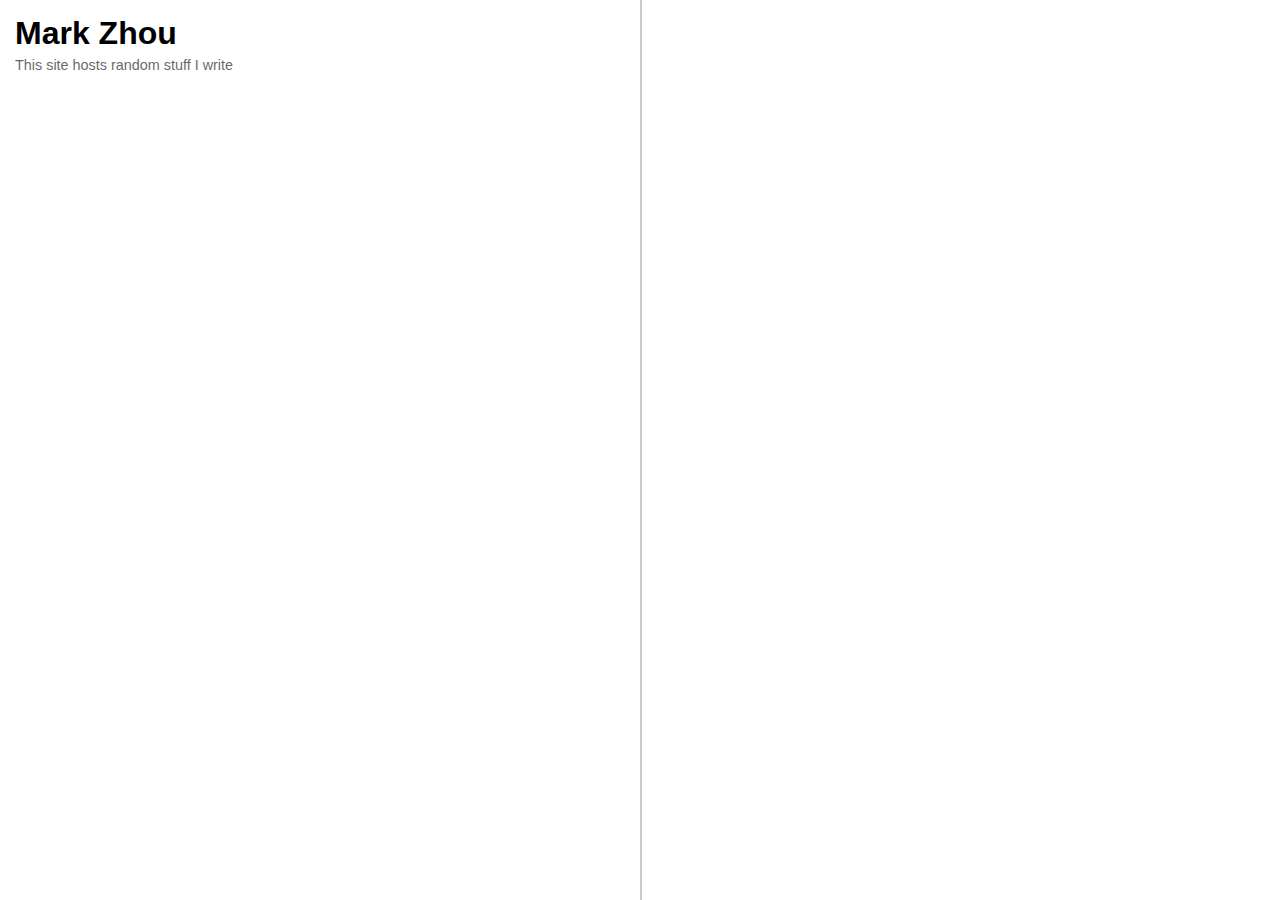
==== index.html @ 533ae606 "Update index.html" ====
<!DOCTYPE html>
<html>
<head>
    <title>Mark Zhou</title>
    <link rel="icon" type="image/x-icon" href="https://raw.githubusercontent.com/markjouh/website/main/favicon.ico">
    <style>
        body {
            font-family: Arial, sans-serif;
            display: flex;
            margin: 0;
            padding: 0; /* Set body padding to 0 */
            box-sizing: border-box;
        }
        #file_list_container {
            width: calc(50% - 10px); /* Adjusted width for scrollbar space */
            padding: 15px 10px 15px 15px; /* Adjusted padding */
            overflow-y: auto; /* Allow scrolling within the left half */
            height: calc(100vh - 30px); /* Adjusted for padding */
            box-sizing: border-box; /* Include padding in the element's total width and height */
        }
        #file_list {
            margin-top: 5px; /* Slight space above the file list */
        }
        #file_content {
            position: absolute; /* Full height coverage */
            right: 0;
            top: 0;
            width: 50%;
            height: 100vh;
            overflow-y: auto;
            border-left: 2px solid #ccc;
            padding: 15px; /* Adjusted padding */
            box-sizing: border-box;
        }
        h1, .caption {
            margin-top: 0; /* Align closely with the top */
            margin-bottom: 5px; /* Reduce space between title and caption */
        }
        .caption {
            opacity: 0.6; /* Adjust caption opacity */
            font-size: 0.9em; /* Caption size */
        }
    </style>
</head>
<body>
    <div id="file_list_container">
        <h1>Mark Zhou</h1>
        <p class="caption">This site hosts random stuff I write</p>
        <div id="file_list"></div>
    </div>
    <div id="file_content"></div>

    <script>
        const repo_owner = 'markjouh';
        const repo_name = 'website';
        const base_path = 'posts';

        async function fetch_files() {
            const response = await fetch(`https://api.github.com/repos/${repo_owner}/${repo_name}/contents/${base_path}`);
            const files
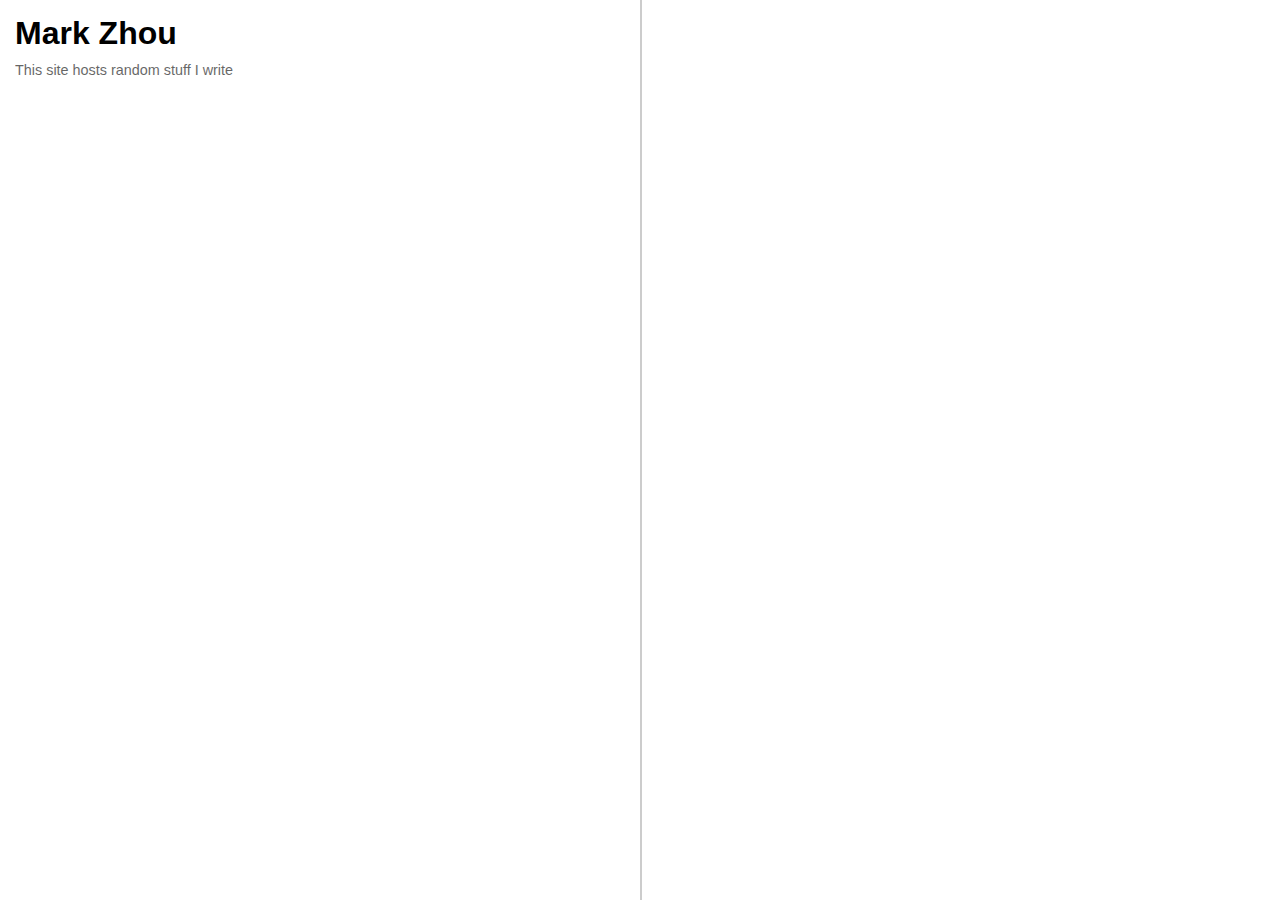
==== commit 72f8190d: "Update index.html" ====
--- a/index.html
+++ b/index.html
@@ -12,14 +12,14 @@
             box-sizing: border-box;
         }
         #file_list_container {
-            width: calc(50% - 10px); /* Adjusted width for scrollbar space */
-            padding: 15px 10px 15px 15px; /* Adjusted padding */
+            width: calc(50% - 5px); /* Adjust width for scrollbar space */
+            padding: 15px 5px 15px 15px; /* Adjust padding */
             overflow-y: auto; /* Allow scrolling within the left half */
-            height: calc(100vh - 30px); /* Adjusted for padding */
+            height: 100vh; /* Full view height */
             box-sizing: border-box; /* Include padding in the element's total width and height */
         }
         #file_list {
-            margin-top: 5px; /* Slight space above the file list */
+            margin-top: 10px; /* Increase space above the file list */
         }
         #file_content {
             position: absolute; /* Full height coverage */
@@ -34,7 +34,7 @@
         }
         h1, .caption {
             margin-top: 0; /* Align closely with the top */
-            margin-bottom: 5px; /* Reduce space between title and caption */
+            margin-bottom: 10px; /* Increase space between title and caption */
         }
         .caption {
             opacity: 0.6; /* Adjust caption opacity */
@@ -57,4 +57,31 @@
 
         async function fetch_files() {
             const response = await fetch(`https://api.github.com/repos/${repo_owner}/${repo_name}/contents/${base_path}`);
-            const files
+            const files = await response.json();
+            const file_list_element = document.getElementById('file_list');
+
+            for (const file of files) {
+                const content = await fetch_file_content(file.download_url);
+                const firstLine = content.split('\n')[0];
+                const link = document.createElement('a');
+                link.href = '#';
+                link.textContent = firstLine;
+                link.onclick = () => {
+                    const formattedContent = content.replace(/\n/g, '<br>'); // Newlines replaced with <br>
+                    document.getElementById('file_content').innerHTML = formattedContent;
+                    return false;
+                };
+                file_list_element.appendChild(link);
+                file_list_element.appendChild(document.createElement('br'));
+            }
+        }
+
+        async function fetch_file_content(url) {
+            const response = await fetch(url);
+            return await response.text();
+        }
+
+        fetch_files();
+    </script>
+</body>
+</html>
